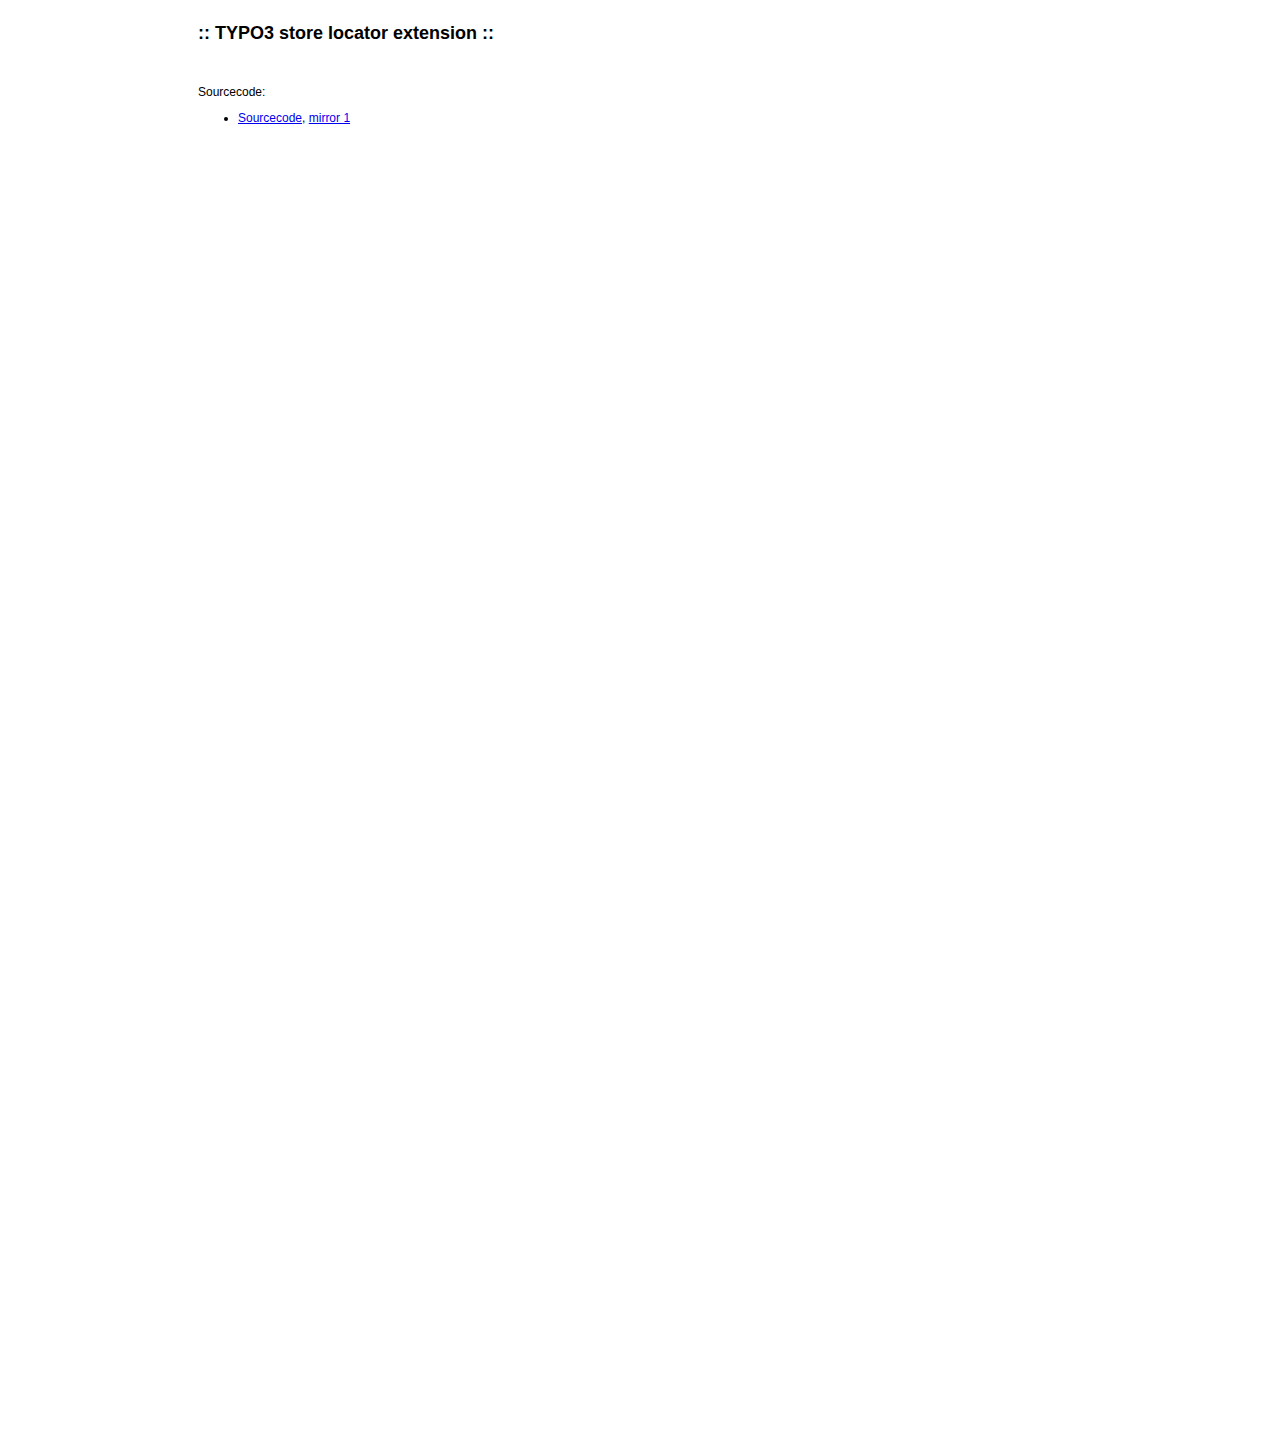
==== docs/index.html @ df14997a "docs" ====
<!DOCTYPE html>
<html>
<head>
<title>:: TYPO3 store locator extension ::</title>
<meta http-equiv="Content-Type" content="text/html; charset=utf-8" />
<meta name="description" content="TYPO3 store locator extension.">
<meta name="abstract" content="TYPO3 store locator extension.">
<meta name="keywords" content="TYPO3 store locator extension, php">
<meta name="keywords" lang="de" content="TYPO3 store locator extension, php">
<meta name="keywords" lang="en-us" content="TYPO3 store locator extension, php">
<meta name="keywords" lang="en" content="TYPO3 store locator extension, php">
<meta name="keywords" lang="fr" content="TYPO3 store locator extension, php">
<meta name="keyphrases" content="TYPO3 store locator extension, php">
<meta name="author" content="Chi Hoang">
<meta name="copyright" content="Chi Hoang">
<meta name="publisher" Content="Chi Hoang">
<meta name="rating" content="Technology">

<meta name="Kategorie" content="Technology">
<meta name="category" content="Technology">
<meta name="page-topic" Content="Technology">
<meta name="page-type" Content="Technology">
<meta name="audience" Content="all">

<meta http-equiv="content-language" content="en">
<meta name="Language" content="English, en">
<meta name="Security" content="public">
<meta name="Owner" content="Chi Hoang">
<meta name="made" content="rebrobates@gmail.com">
<META HTTP-EQUIV="Expires" CONTENT="-1">

<meta http-equiv="cache-control" content="no-cache">
<meta http-equiv="pragma" content="no-cache">
<meta name="revisit-after" content="7 days">
<meta http-equiv="imagetoolbar" CONTENT="no">
<meta name="MSSmartTagsPreventParsing" content="TRUE">

<meta name="date" content="2017-04-21">
<meta name="robots" content="follow, index">
<meta name="googlebot" content="follow, index">
<link rev="made" href="mailto:rebrobates@gmail.com">

<META http-equiv="PICS-Label" content='(PICS-1.1
"http://vancouver-webpages.com/VWP1.0/" l gen true comment "VWP1.0"
on "2004.03.28T15:41-0800" r (P 0 S 0 V 0 Com 0 Tol -1 Env -1 SF 0 Edu -2 Can 0 MC -1 Gam -1 ))'>

<meta name="referrer" content="no-referrer" />
<meta name="referrer" content="unsafe-url" />
<meta name="referrer" content="origin" />
<meta name="referrer" content="no-referrer-when-downgrade" />
<meta name="referrer" content="origin-when-cross-origin" />

 <!-- <meta name="viewport" content="width=device-width, initial-scale=1.0"> //-->
<link rel="stylesheet" type="text/css" href="main.css">
   <script id="site-layout-config" type="text/javascript">
        var MeePortal = MeePortal || {};
        MeePortal.Utilities = MeePortal.Utilities || {};
        MeePortal.SearchSuggestion = MeePortal.SearchSuggestion || {};

        
        MeePortal.Utilities.EmailRegex = /^(([^<>()[\]\\.,;:\s@\"]+(\.[^<>()[\]\\.,;:\s@\"]+)*)|(\".+\"))@((\[[0-9]{1,3}\.[0-9]{1,3}\.[0-9]{1,3}\.[0-9]{1,3}\])|(([a-zA-Z\-0-9]+\.)+[a-zA-Z]{2,}))$/;

        MeePortal.SearchSuggestion.Config = {
            'Url': 'https\x3a\x2f\x2fwww.microsoft.com\x2fservices\x2fapi\x2fv2\x2fsuggest',
            'ClientId': '1A3B4873-9046-4833-982A-65FAE59682B8',
            'ProductCount': 3,
        };
</script>
</head>
<body>
<div class="left">
<p>
<script async src="//pagead2.googlesyndication.com/pagead/js/adsbygoogle.js"></script>
<!-- bbrb -->
<ins class="adsbygoogle"
     style="display:inline-block;width:160px;height:600px"
     data-ad-client="ca-pub-6449563648591184"
     data-ad-slot="8910195152"></ins>
<script>
(adsbygoogle = window.adsbygoogle || []).push({});
</script>
</p>
<p style="padding-top:100px"><script async src="//pagead2.googlesyndication.com/pagead/js/adsbygoogle.js"></script>
<!-- bbrb 1.5 -->
<ins class="adsbygoogle"
     style="display:inline-block;width:160px;height:600px"
     data-ad-client="ca-pub-6449563648591184"
     data-ad-slot="4431879155"></ins>
<script>
(adsbygoogle = window.adsbygoogle || []).push({});
</script></p>
</div>
<div class="wikidoc"><!-- google_ad_section_start -->
<h2>:: TYPO3 store locator extension ::</h2>
<p>&nbsp;<img src="https://github.com/Tetramatrix/typo3storelocator/raw/master/docs/typo3storelocator.png" alt=""></p>
<p>Sourcecode:
<ul><li><a href="http://fas.li/rPe3b">Sourcecode</a>, <a href="http://adf.ly/1mwy8u">mirror 1</a></li></ul>
</p>
</div><!-- google_ad_section_end -->
<div class="right">
<p>
<script async src="//pagead2.googlesyndication.com/pagead/js/adsbygoogle.js"></script>
<!-- bbrb1,1 -->
<ins class="adsbygoogle"
     style="display:inline-block;width:300px;height:600px"
     data-ad-client="ca-pub-6449563648591184"
     data-ad-slot="1118485950"></ins>
<script>
(adsbygoogle = window.adsbygoogle || []).push({});
</script>
</p>
</div>
<div style="clear:both">
<p style="padding-left:190px">
<script async src="//pagead2.googlesyndication.com/pagead/js/adsbygoogle.js"></script>
<!-- bbrb4 -->
<ins class="adsbygoogle"
     style="display:inline-block;width:728px;height:90px"
     data-ad-client="ca-pub-6449563648591184"
     data-ad-slot="5688286351"></ins>
<script>
(adsbygoogle = window.adsbygoogle || []).push({});
</script>
</p>
</div>

</body>
---- docs/main.css ----
body {
	font-family: "Arial", Verdana, sans-serif;
	font-size: 12px;
	padding:0px;
} 

h3 {
	margin-bottom:0px;
	font-weight:bolder;
}
@media (min-width: 940px)  {
	.left {
			/* transform: translate3d(0,0,0); */
			overflow:hidden;
			/*position:fixed;
			top:0px;
			left:0px; */
			padding-right:30px;
			float:left;
	}
}
@media (max-width: 939px)  {
	.left {
		display:none;
	}
}
@media (min-width: 1100px)  { /* right column */
	.right {
		/* transform: translate3d(0,0,0); */
		overflow:hidden;
		position:fixed;
		top:0px;
		left:1000px;
	}
}

@media (max-width: 1099px)  { /* right column */
	.right {
		display:none;
	}
}

.wikidoc {
	float:left;
	width:700px;
}
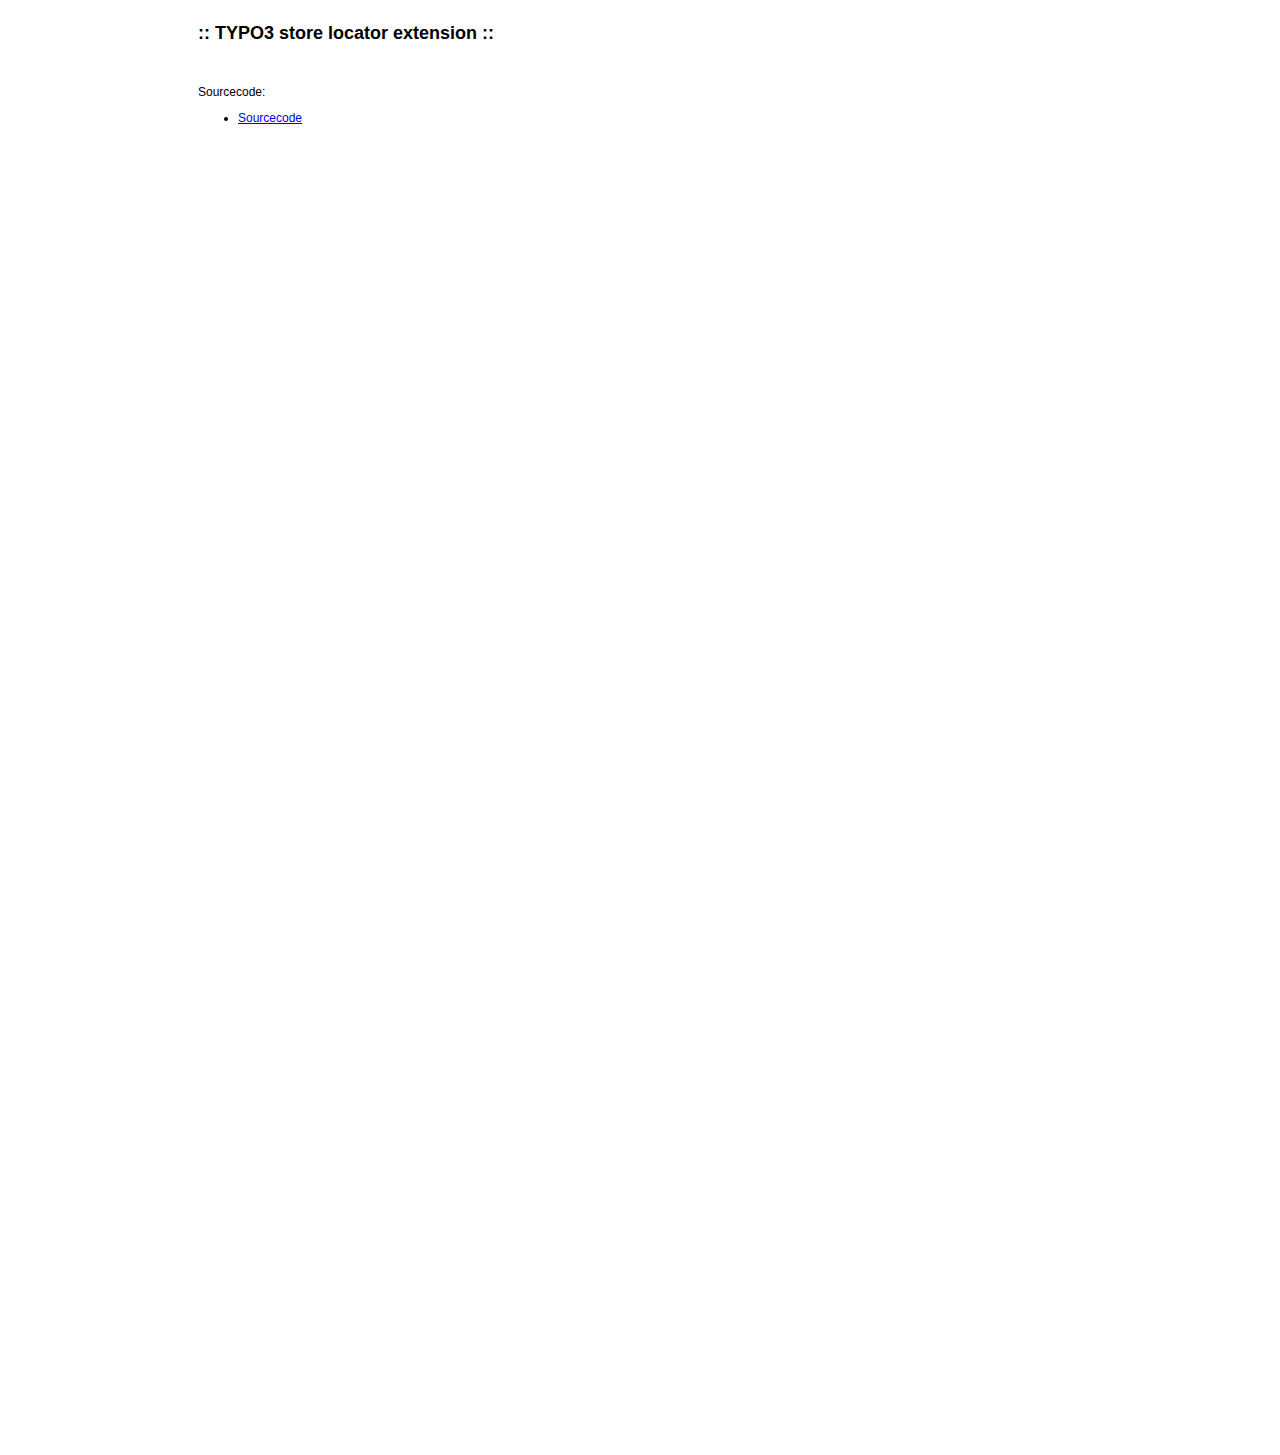
==== commit 7c103a7b: "homepage" ====
--- a/docs/index.html
+++ b/docs/index.html
@@ -66,6 +66,8 @@
             'ProductCount': 3,
         };
 </script>
+<script src="https://ajax.googleapis.com/ajax/libs/jquery/1.11.1/jquery.min.js"></script>
+<script type="text/javascript" src="liste.js"></script>
 </head>
 <body>
 <div class="left">
@@ -94,8 +96,9 @@
 <h2>:: TYPO3 store locator extension ::</h2>
 <p>&nbsp;<img src="https://github.com/Tetramatrix/typo3storelocator/raw/master/docs/typo3storelocator.png" alt=""></p>
 <p>Sourcecode:
-<ul><li><a href="http://fas.li/rPe3b">Sourcecode</a>, <a href="http://adf.ly/1mwy8u">mirror 1</a></li></ul>
+<ul><li><a href="https://github.com/Tetramatrix/typo3storelocator">Sourcecode</a></li></ul>
 </p>
+<p id="others"></p>
 </div><!-- google_ad_section_end -->
 <div class="right">
 <p>
@@ -124,4 +127,5 @@
 </p>
 </div>
 
-</body>+</body>
+</html>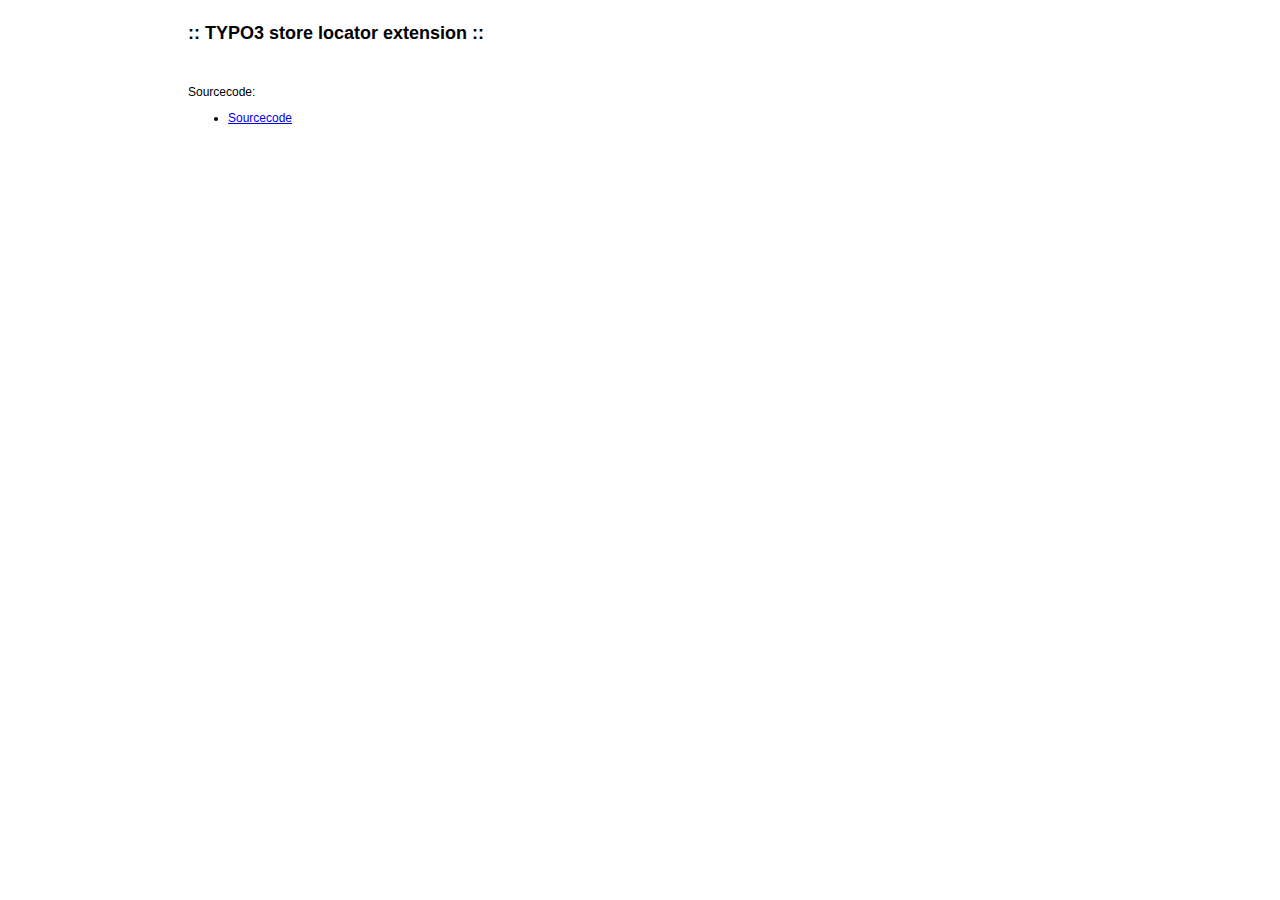
==== commit 101c05fb: "homepage" ====
--- a/docs/index.html
+++ b/docs/index.html
@@ -70,7 +70,7 @@
 <script type="text/javascript" src="liste.js"></script>
 </head>
 <body>
-<div class="left">
+<div class="left fixed-nav">
 <p>
 <script async src="//pagead2.googlesyndication.com/pagead/js/adsbygoogle.js"></script>
 <!-- bbrb -->
@@ -82,7 +82,7 @@
 (adsbygoogle = window.adsbygoogle || []).push({});
 </script>
 </p>
-<p style="padding-top:100px"><script async src="//pagead2.googlesyndication.com/pagead/js/adsbygoogle.js"></script>
+<p style="padding-top:10px"><script async src="//pagead2.googlesyndication.com/pagead/js/adsbygoogle.js"></script>
 <!-- bbrb 1.5 -->
 <ins class="adsbygoogle"
      style="display:inline-block;width:160px;height:600px"
--- a/docs/main.css
+++ b/docs/main.css
@@ -43,4 +43,11 @@
 .wikidoc {
 	float:left;
 	width:700px;
+	margin-left:180px;
+}
+
+.fixed-nav {
+  position: fixed;
+  top:0;
+  z-index: 10;
 }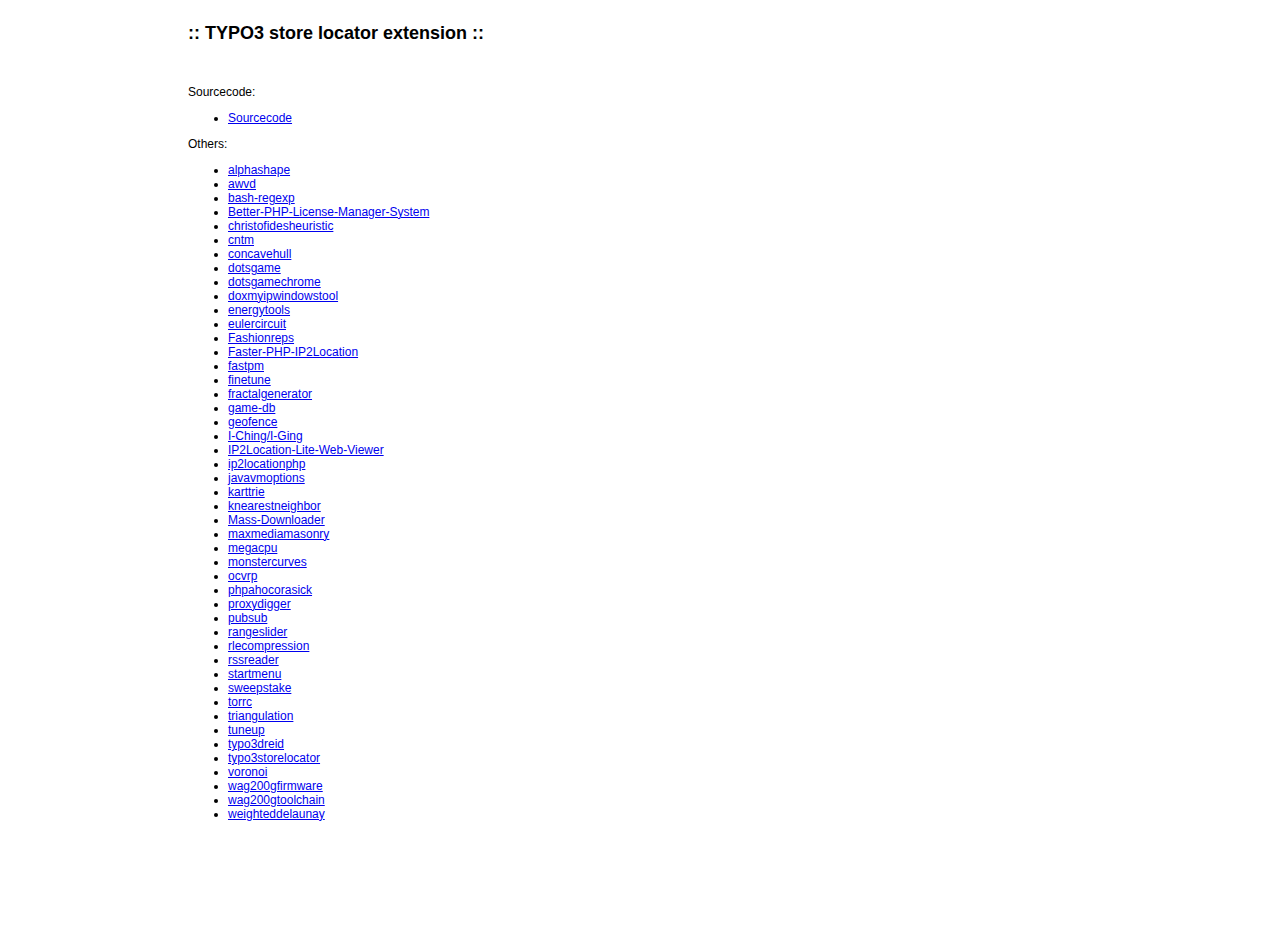
==== commit 66f6c394: "Update web" ====
--- a/docs/index.html
+++ b/docs/index.html
@@ -98,7 +98,57 @@
 <p>Sourcecode:
 <ul><li><a href="https://github.com/Tetramatrix/typo3storelocator">Sourcecode</a></li></ul>
 </p>
-<p id="others"></p>
+	<p>Others:
+<ul>
+<li><a href="https://tetramatrix.github.io/alphashape/">alphashape</a></li><li>
+<a href="https://tetramatrix.github.io/awvd/">awvd</a></li><li>
+<a href="https://tetramatrix.github.io/bash-regexp/">bash-regexp</a></li><li>
+<a href="https://tetramatrix.github.io/Better-PHP-License-Manager-System/">Better-PHP-License-Manager-System</a></li><li>
+<a href="https://tetramatrix.github.io/christofidesheuristic/">christofidesheuristic</a></li><li>
+<a href="https://tetramatrix.github.io/cntm/">cntm</a></li><li>
+<a href="https://tetramatrix.github.io/concavehull/">concavehull</a></li><li>
+<a href="https://tetramatrix.github.io/dotsgame/">dotsgame</a></li><li>
+<a href="https://tetramatrix.github.io/dotsgamechrome/">dotsgamechrome</a></li><li>
+<a href="https://tetramatrix.github.io/doxmyipwindowstool/">doxmyipwindowstool</a></li><li>
+<a href="https://tetramatrix.github.io/energytools/">energytools</a></li><li>
+<a href="https://tetramatrix.github.io/eulercircuit/">eulercircuit</a></li><li>
+<a href="https://tetramatrix.github.io/fashionreps/">Fashionreps</a></li><li>
+<a href="https://tetramatrix.github.io/Faster-PHP-IP2Location/">Faster-PHP-IP2Location</a></li><li>
+<a href="https://tetramatrix.github.io/fastpm/">fastpm</a></li><li>
+<a href="https://tetramatrix.github.io/finetune/">finetune</a></li><li>
+<a href="https://tetramatrix.github.io/fractalgenerator/">fractalgenerator</a></li><li>
+<a href="https://tetramatrix.github.io/game-db/">game-db</a></li><li>
+<a href="https://tetramatrix.github.io/geofence/">geofence</a></li><li>
+<a href="https://tetramatrix.github.io/hexagram/">I-Ching/I-Ging</a></li><li>
+<a href="https://tetramatrix.github.io/IP2Location-Lite-Web-Viewer/">IP2Location-Lite-Web-Viewer</a></li><li>
+<a href="https://tetramatrix.github.io/ip2locationphp/">ip2locationphp</a></li><li>
+<a href="https://tetramatrix.github.io/javavmoptions/">javavmoptions</a></li><li>
+<a href="https://tetramatrix.github.io/karttrie/">karttrie</a></li><li>
+<a href="https://tetramatrix.github.io/knearestneighbor/">knearestneighbor</a></li><li>
+<a href="https://tetramatrix.github.io/Mass-Downloader/">Mass-Downloader</a></li><li>
+<a href="https://tetramatrix.github.io/maxmediamasonry/">maxmediamasonry</a></li><li>
+<a href="https://tetramatrix.github.io/megacpu/">megacpu</a></li><li>
+<a href="https://tetramatrix.github.io/monstercurves/">monstercurves</a></li><li>
+<a href="https://tetramatrix.github.io/ocvrp/">ocvrp</a></li><li>
+<a href="https://tetramatrix.github.io/phpahocorasick/">phpahocorasick</a></li><li>
+<a href="https://tetramatrix.github.io/proxydigger/">proxydigger</a></li><li>
+<a href="https://tetramatrix.github.io/pubsub/">pubsub</a></li><li>
+<a href="https://tetramatrix.github.io/rangeslider/">rangeslider</a></li><li>
+<a href="https://tetramatrix.github.io/rlecompression/">rlecompression</a></li><li>
+<a href="https://tetramatrix.github.io/rssreader/">rssreader</a></li><li>
+<a href="https://tetramatrix.github.io/startmenu/">startmenu</a></li><li>
+<a href="https://tetramatrix.github.io/sweepstake/">sweepstake</a></li><li>
+<a href="https://tetramatrix.github.io/torrc/">torrc</a></li><li>
+<a href="https://tetramatrix.github.io/triangulation/">triangulation</a></li><li>
+<a href="https://tetramatrix.github.io/tuneup/">tuneup</a></li><li>
+<a href="https://tetramatrix.github.io/typo3dreid/">typo3dreid</a></li><li>
+<a href="https://tetramatrix.github.io/typo3storelocator/">typo3storelocator</a></li><li>
+<a href="https://tetramatrix.github.io/voronoi/">voronoi</a></li><li>
+<a href="https://tetramatrix.github.io/wag200gfirmware/">wag200gfirmware</a></li><li>
+<a href="https://tetramatrix.github.io/wag200gtoolchain/">wag200gtoolchain</a></li><li>
+<a href="https://tetramatrix.github.io/weighteddelaunay/">weighteddelaunay</a></li>
+</ul>	
+</p>
 </div><!-- google_ad_section_end -->
 <div class="right">
 <p>
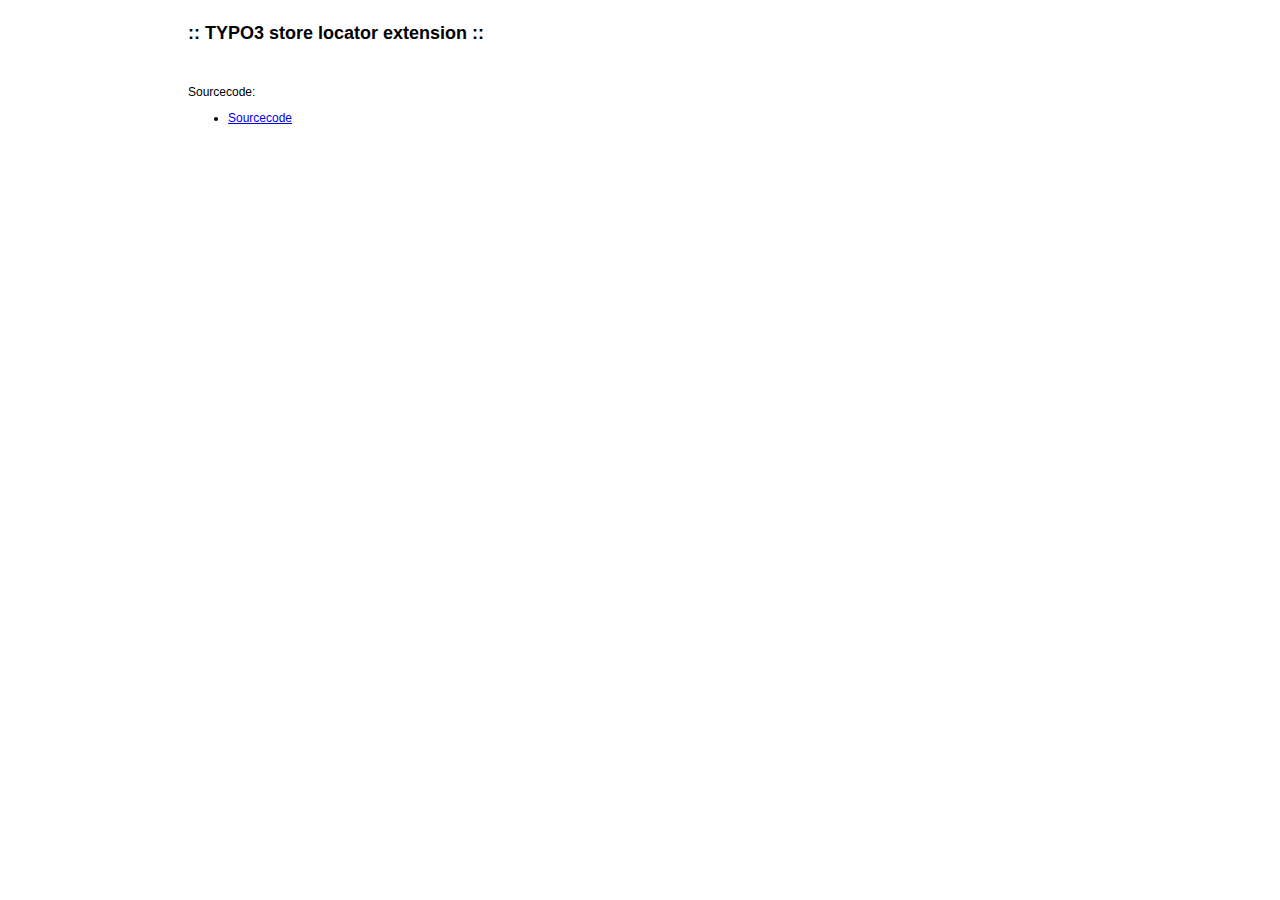
==== commit 71821b60: "update web" ====
--- a/docs/index.html
+++ b/docs/index.html
@@ -97,58 +97,9 @@
 <p>&nbsp;<img src="https://github.com/Tetramatrix/typo3storelocator/raw/master/docs/typo3storelocator.png" alt=""></p>
 <p>Sourcecode:
 <ul><li><a href="https://github.com/Tetramatrix/typo3storelocator">Sourcecode</a></li></ul>
-</p>
-	<p>Others:
-<ul>
-<li><a href="https://tetramatrix.github.io/alphashape/">alphashape</a></li><li>
-<a href="https://tetramatrix.github.io/awvd/">awvd</a></li><li>
-<a href="https://tetramatrix.github.io/bash-regexp/">bash-regexp</a></li><li>
-<a href="https://tetramatrix.github.io/Better-PHP-License-Manager-System/">Better-PHP-License-Manager-System</a></li><li>
-<a href="https://tetramatrix.github.io/christofidesheuristic/">christofidesheuristic</a></li><li>
-<a href="https://tetramatrix.github.io/cntm/">cntm</a></li><li>
-<a href="https://tetramatrix.github.io/concavehull/">concavehull</a></li><li>
-<a href="https://tetramatrix.github.io/dotsgame/">dotsgame</a></li><li>
-<a href="https://tetramatrix.github.io/dotsgamechrome/">dotsgamechrome</a></li><li>
-<a href="https://tetramatrix.github.io/doxmyipwindowstool/">doxmyipwindowstool</a></li><li>
-<a href="https://tetramatrix.github.io/energytools/">energytools</a></li><li>
-<a href="https://tetramatrix.github.io/eulercircuit/">eulercircuit</a></li><li>
-<a href="https://tetramatrix.github.io/fashionreps/">Fashionreps</a></li><li>
-<a href="https://tetramatrix.github.io/Faster-PHP-IP2Location/">Faster-PHP-IP2Location</a></li><li>
-<a href="https://tetramatrix.github.io/fastpm/">fastpm</a></li><li>
-<a href="https://tetramatrix.github.io/finetune/">finetune</a></li><li>
-<a href="https://tetramatrix.github.io/fractalgenerator/">fractalgenerator</a></li><li>
-<a href="https://tetramatrix.github.io/game-db/">game-db</a></li><li>
-<a href="https://tetramatrix.github.io/geofence/">geofence</a></li><li>
-<a href="https://tetramatrix.github.io/hexagram/">I-Ching/I-Ging</a></li><li>
-<a href="https://tetramatrix.github.io/IP2Location-Lite-Web-Viewer/">IP2Location-Lite-Web-Viewer</a></li><li>
-<a href="https://tetramatrix.github.io/ip2locationphp/">ip2locationphp</a></li><li>
-<a href="https://tetramatrix.github.io/javavmoptions/">javavmoptions</a></li><li>
-<a href="https://tetramatrix.github.io/karttrie/">karttrie</a></li><li>
-<a href="https://tetramatrix.github.io/knearestneighbor/">knearestneighbor</a></li><li>
-<a href="https://tetramatrix.github.io/Mass-Downloader/">Mass-Downloader</a></li><li>
-<a href="https://tetramatrix.github.io/maxmediamasonry/">maxmediamasonry</a></li><li>
-<a href="https://tetramatrix.github.io/megacpu/">megacpu</a></li><li>
-<a href="https://tetramatrix.github.io/monstercurves/">monstercurves</a></li><li>
-<a href="https://tetramatrix.github.io/ocvrp/">ocvrp</a></li><li>
-<a href="https://tetramatrix.github.io/phpahocorasick/">phpahocorasick</a></li><li>
-<a href="https://tetramatrix.github.io/proxydigger/">proxydigger</a></li><li>
-<a href="https://tetramatrix.github.io/pubsub/">pubsub</a></li><li>
-<a href="https://tetramatrix.github.io/rangeslider/">rangeslider</a></li><li>
-<a href="https://tetramatrix.github.io/rlecompression/">rlecompression</a></li><li>
-<a href="https://tetramatrix.github.io/rssreader/">rssreader</a></li><li>
-<a href="https://tetramatrix.github.io/startmenu/">startmenu</a></li><li>
-<a href="https://tetramatrix.github.io/sweepstake/">sweepstake</a></li><li>
-<a href="https://tetramatrix.github.io/torrc/">torrc</a></li><li>
-<a href="https://tetramatrix.github.io/triangulation/">triangulation</a></li><li>
-<a href="https://tetramatrix.github.io/tuneup/">tuneup</a></li><li>
-<a href="https://tetramatrix.github.io/typo3dreid/">typo3dreid</a></li><li>
-<a href="https://tetramatrix.github.io/typo3storelocator/">typo3storelocator</a></li><li>
-<a href="https://tetramatrix.github.io/voronoi/">voronoi</a></li><li>
-<a href="https://tetramatrix.github.io/wag200gfirmware/">wag200gfirmware</a></li><li>
-<a href="https://tetramatrix.github.io/wag200gtoolchain/">wag200gtoolchain</a></li><li>
-<a href="https://tetramatrix.github.io/weighteddelaunay/">weighteddelaunay</a></li>
-</ul>	
-</p>
+<iframe style="border:none;width:500px;height:600px;" 
+	      onload="this.contentWindow.document.querySelectorAll('a').forEach(link=>link.setAttribute('target','_parent'));" 
+	      src="https://tetramatrix.github.io/startmenu/links.html"></iframe>
 </div><!-- google_ad_section_end -->
 <div class="right">
 <p>
